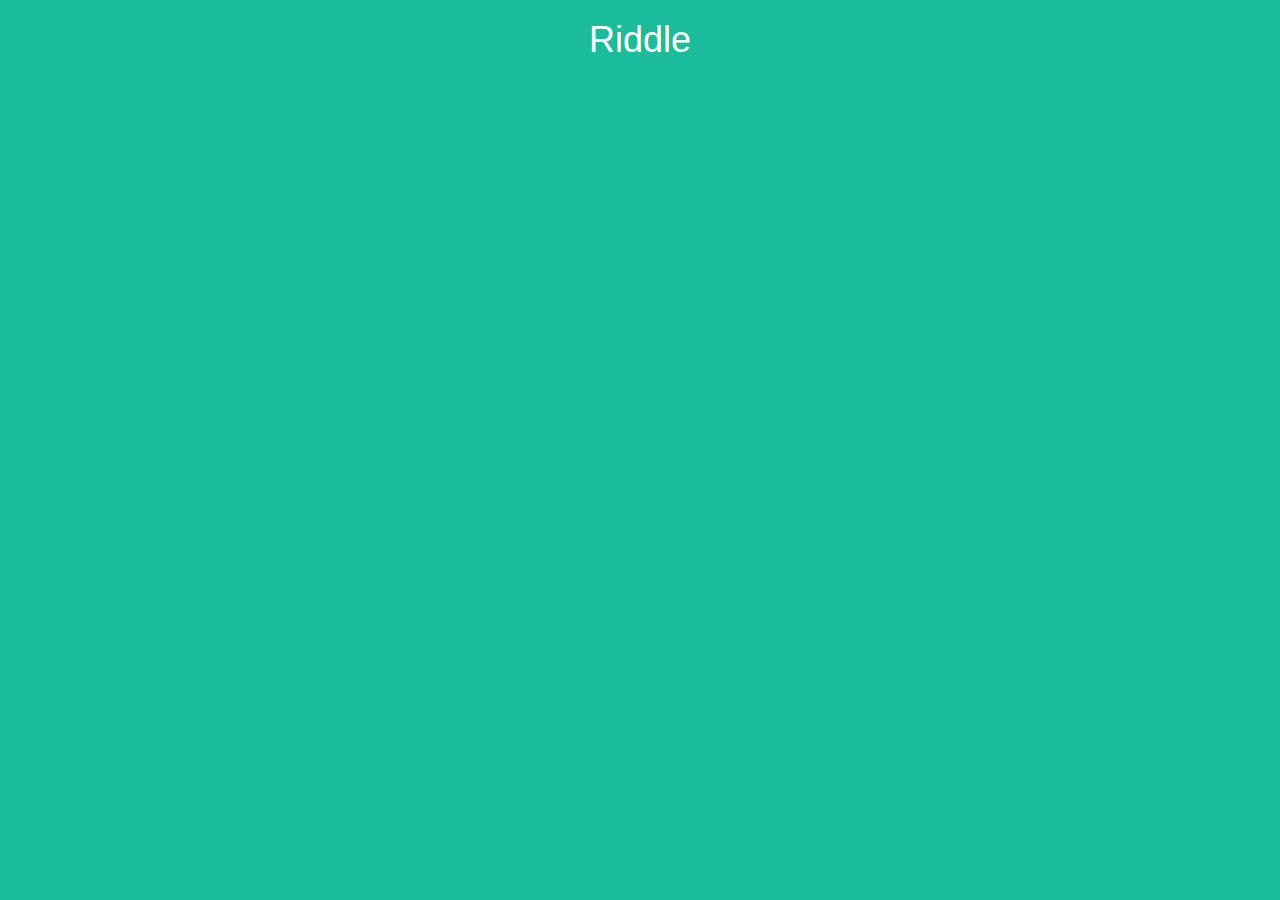
==== html/index.html @ c1e902c6 "Pagina" ====
<!DOCTYPE html>
<html lang="en">
  <head>
    <meta charset="utf-8">
    <meta http-equiv="X-UA-Compatible" content="IE=edge">
    <meta name="viewport" content="width=device-width, initial-scale=1">
    <!-- The above 3 meta tags *must* come first in the head; any other head content must come *after* these tags -->
    <title>Bootstrap 101 Template</title>

    <!-- Bootstrap -->
    <link href="css/bootstrap.min.css" rel="stylesheet">

    <link rel="stylesheet" type="text/css" href="css/style.css">

    <!-- HTML5 shim and Respond.js for IE8 support of HTML5 elements and media queries -->
    <!-- WARNING: Respond.js doesn't work if you view the page via file:// -->
    <!--[if lt IE 9]>
      <script src="https://oss.maxcdn.com/html5shiv/3.7.2/html5shiv.min.js"></script>
      <script src="https://oss.maxcdn.com/respond/1.4.2/respond.min.js"></script>
    <![endif]-->
  </head>
  <body>
    <div id='header'>
        <h1>Riddle</h1>
    </div>
    <div id='question'>

    </div>
    <!-- jQuery (necessary for Bootstrap's JavaScript plugins) -->
    <script src="https://ajax.googleapis.com/ajax/libs/jquery/1.11.3/jquery.min.js"></script>
    <!-- Include all compiled plugins (below), or include individual files as needed -->
    <script src="js/bootstrap.min.js"></script>
  </body>
</html>
---- html/css/style.css ----
body {
	background-color: #1abc9c;
}

#header {
	color: #FFFFFF;	
	text-align: center;
}
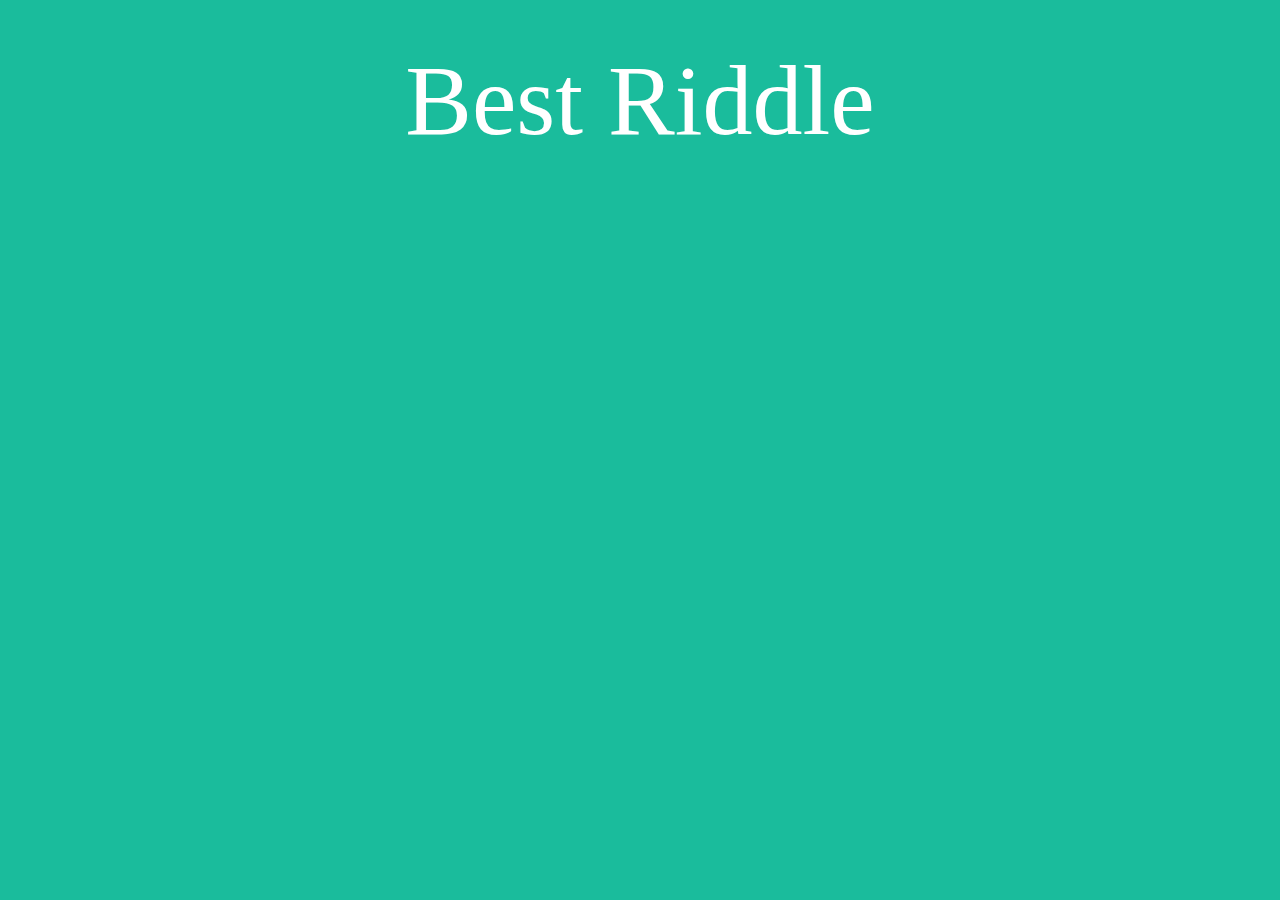
==== commit 42f835e8: "Arrumando titulo" ====
--- a/html/index.html
+++ b/html/index.html
@@ -21,7 +21,7 @@
   </head>
   <body>
     <div id='header'>
-        <h1>Riddle</h1>
+        Best Riddle
     </div>
     <div id='question'>
 
--- a/html/css/style.css
+++ b/html/css/style.css
@@ -3,6 +3,9 @@
 }
 
 #header {
+	margin-top: 30px;
+	font-family: 'American Typewriter';
+	font-size: 100px;
 	color: #FFFFFF;	
 	text-align: center;
 }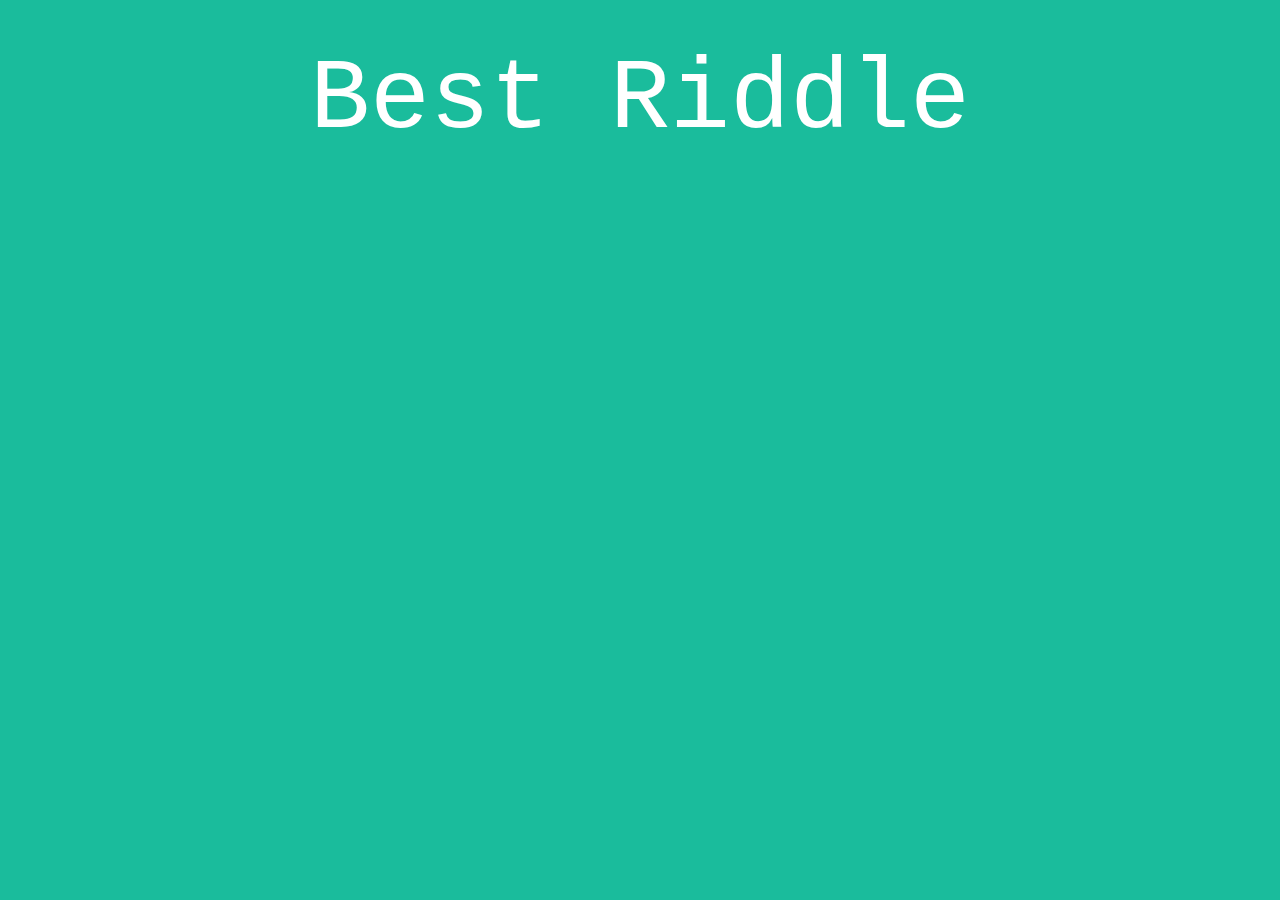
==== commit 6f919407: "Arrumando redirecionamento" ====
--- a/html/index.html
+++ b/html/index.html
@@ -8,9 +8,9 @@
     <title>Bootstrap 101 Template</title>
 
     <!-- Bootstrap -->
-    <link href="css/bootstrap.min.css" rel="stylesheet">
+    <link href="/html/css/bootstrap.min.css" rel="stylesheet">
 
-    <link rel="stylesheet" type="text/css" href="css/style.css">
+    <link rel="stylesheet" type="text/css" href="/html/css/style.css">
 
     <!-- HTML5 shim and Respond.js for IE8 support of HTML5 elements and media queries -->
     <!-- WARNING: Respond.js doesn't work if you view the page via file:// -->
--- a/html/css/style.css
+++ b/html/css/style.css
@@ -4,7 +4,7 @@
 
 #header {
 	margin-top: 30px;
-	font-family: 'American Typewriter';
+	font-family: 'American Typewriter', 'Courier New';
 	font-size: 100px;
 	color: #FFFFFF;	
 	text-align: center;
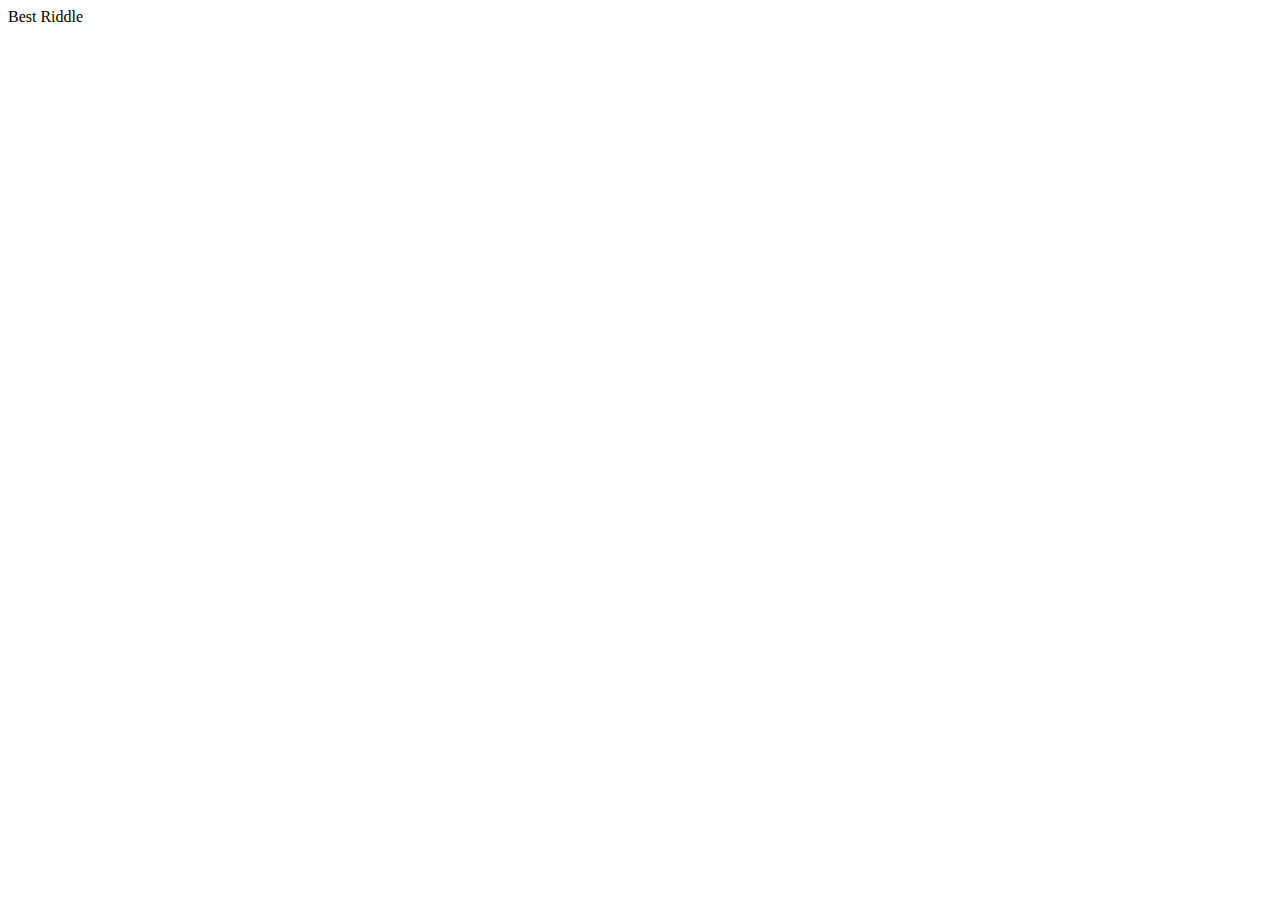
==== commit cbd62a66: "Arrumando redirecionamento" ====
--- a/html/index.html
+++ b/html/index.html
@@ -5,12 +5,12 @@
     <meta http-equiv="X-UA-Compatible" content="IE=edge">
     <meta name="viewport" content="width=device-width, initial-scale=1">
     <!-- The above 3 meta tags *must* come first in the head; any other head content must come *after* these tags -->
-    <title>Bootstrap 101 Template</title>
+    <title>HTTP Riddle</title>
 
     <!-- Bootstrap -->
-    <link href="/html/css/bootstrap.min.css" rel="stylesheet">
+    <link href="html/css/bootstrap.min.css" rel="stylesheet">
 
-    <link rel="stylesheet" type="text/css" href="/html/css/style.css">
+    <link rel="stylesheet" type="text/css" href="html/css/style.css">
 
     <!-- HTML5 shim and Respond.js for IE8 support of HTML5 elements and media queries -->
     <!-- WARNING: Respond.js doesn't work if you view the page via file:// -->
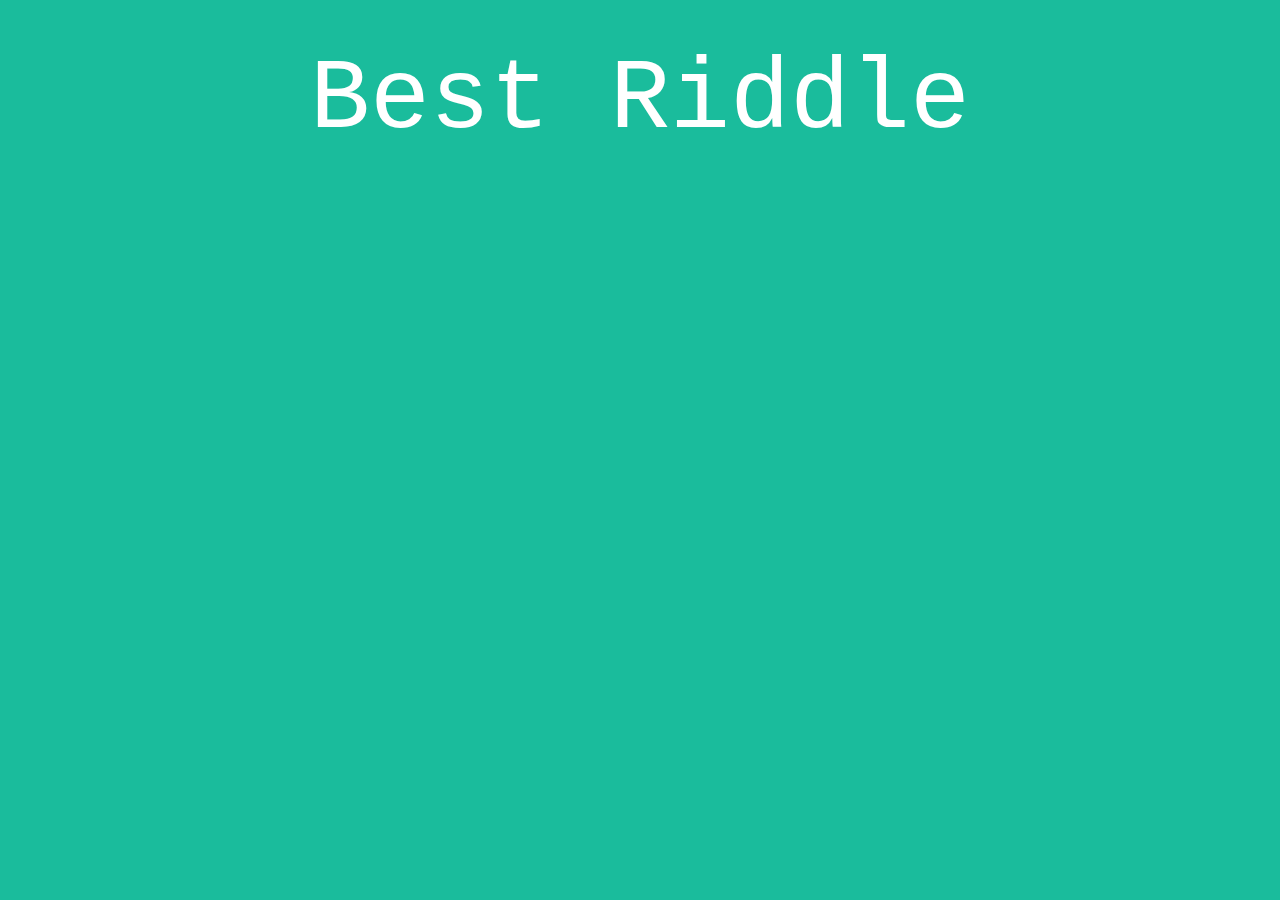
==== commit 8f661dff: "Arrumando redirecionamento" ====
--- a/html/index.html
+++ b/html/index.html
@@ -8,9 +8,9 @@
     <title>HTTP Riddle</title>
 
     <!-- Bootstrap -->
-    <link href="html/css/bootstrap.min.css" rel="stylesheet">
+    <link href="css/bootstrap.min.css" rel="stylesheet">
 
-    <link rel="stylesheet" type="text/css" href="html/css/style.css">
+    
 
     <!-- HTML5 shim and Respond.js for IE8 support of HTML5 elements and media queries -->
     <!-- WARNING: Respond.js doesn't work if you view the page via file:// -->
@@ -18,13 +18,26 @@
       <script src="https://oss.maxcdn.com/html5shiv/3.7.2/html5shiv.min.js"></script>
       <script src="https://oss.maxcdn.com/respond/1.4.2/respond.min.js"></script>
     <![endif]-->
+    <style type="text/css">
+      body {
+  background-color: #1abc9c;
+}
+
+#header {
+  margin-top: 30px;
+  font-family: 'American Typewriter', 'Courier New';
+  font-size: 100px;
+  color: #FFFFFF; 
+  text-align: center;
+}
+    </style>
   </head>
   <body>
     <div id='header'>
         Best Riddle
     </div>
     <div id='question'>
-
+      <span id='q'></span>
     </div>
     <!-- jQuery (necessary for Bootstrap's JavaScript plugins) -->
     <script src="https://ajax.googleapis.com/ajax/libs/jquery/1.11.3/jquery.min.js"></script>
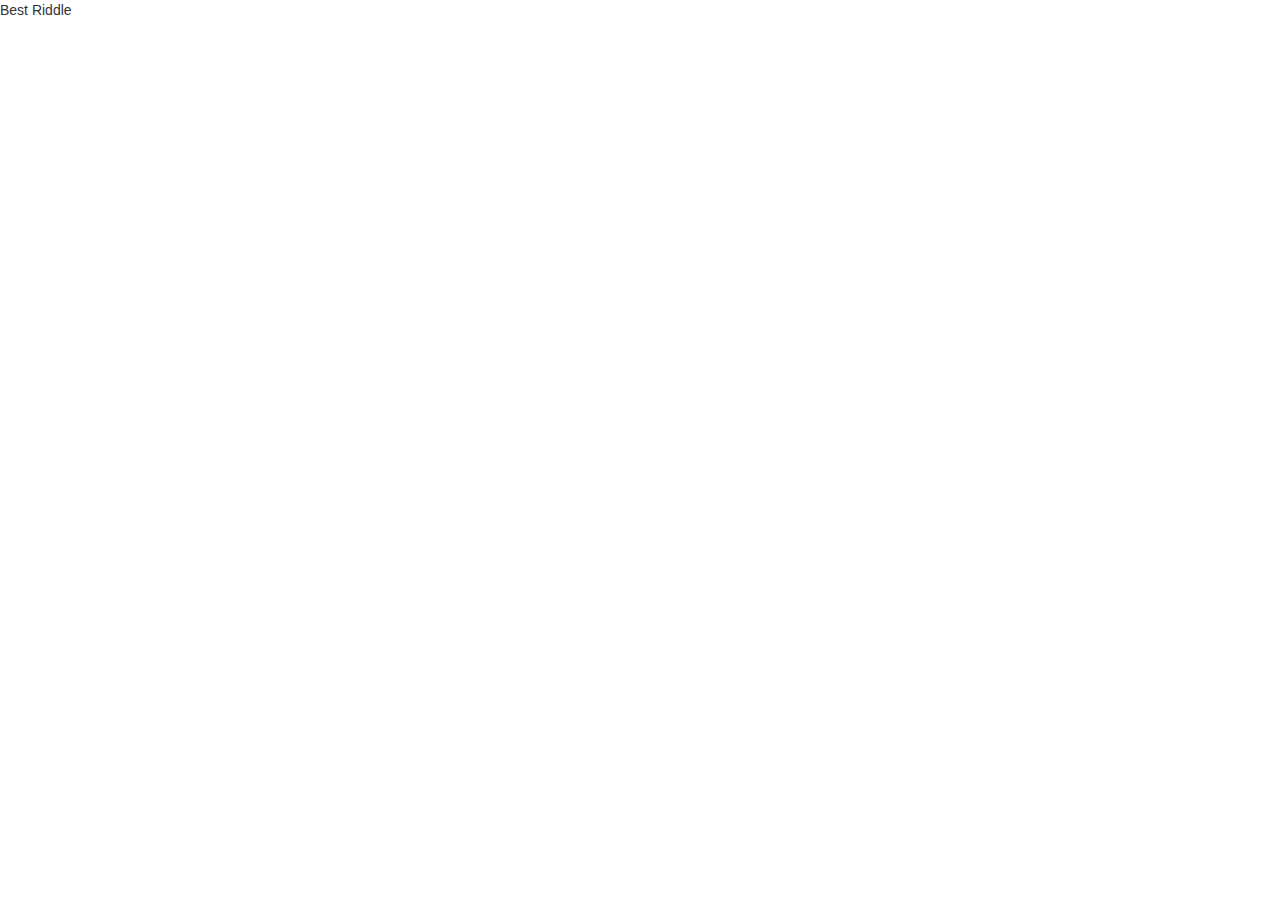
==== commit ec1fbba5: "Arrumando link css" ====
--- a/html/index.html
+++ b/html/index.html
@@ -10,6 +10,7 @@
     <!-- Bootstrap -->
     <link href="css/bootstrap.min.css" rel="stylesheet">
 
+    <link rel="stylesheet" href="{{ url_for('static', filename='css/style.css') }}"/>
     
 
     <!-- HTML5 shim and Respond.js for IE8 support of HTML5 elements and media queries -->
@@ -18,19 +19,22 @@
       <script src="https://oss.maxcdn.com/html5shiv/3.7.2/html5shiv.min.js"></script>
       <script src="https://oss.maxcdn.com/respond/1.4.2/respond.min.js"></script>
     <![endif]-->
-    <style type="text/css">
+
+    <!-- CSS -->
+    <!--<style type="text/css">
       body {
-  background-color: #1abc9c;
-}
+        background-color: #1abc9c;
+      }
+      #header {
+        margin-top: 30px;
+        font-family: 'American Typewriter', 'Courier New', Courier, monospace, 'Lucida Console';
+        font-size: 100px;
+        color: #FFFFFF; 
+        text-align: center;
+      }
+    </style>
+    <!-- End CSS -->
 
-#header {
-  margin-top: 30px;
-  font-family: 'American Typewriter', 'Courier New';
-  font-size: 100px;
-  color: #FFFFFF; 
-  text-align: center;
-}
-    </style>
   </head>
   <body>
     <div id='header'>
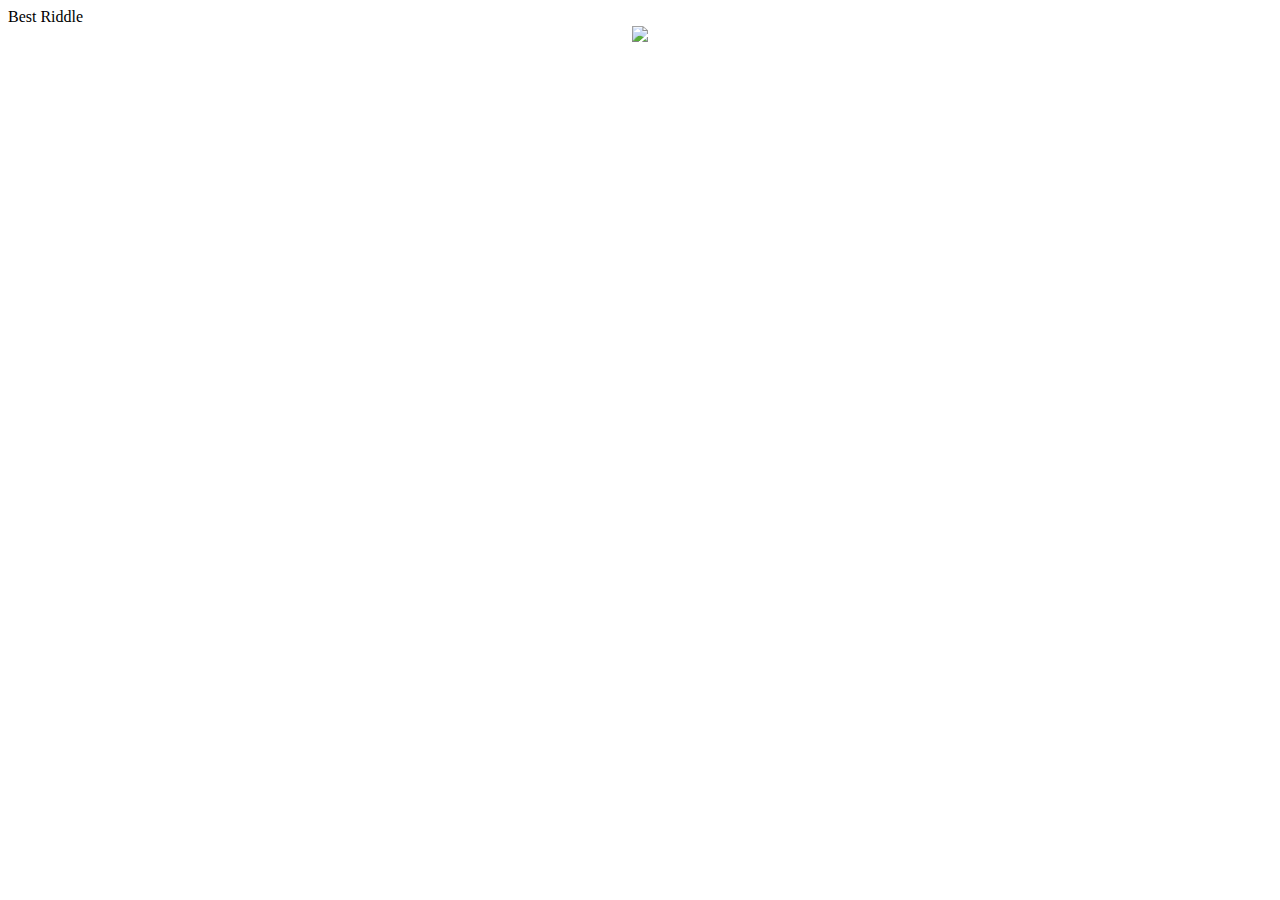
==== commit c5253180: "Arrumado3" ====
--- a/html/index.html
+++ b/html/index.html
@@ -8,9 +8,9 @@
     <title>HTTP Riddle</title>
 
     <!-- Bootstrap -->
-    <link href="css/bootstrap.min.css" rel="stylesheet">
+    <link href="html/css/bootstrap.min.css" rel="stylesheet">
 
-    <link rel="stylesheet" href="{{ url_for('static', filename='css/style.css') }}"/>
+    <link rel="stylesheet" type="text/css" href="html/css/style.css">
     
 
     <!-- HTML5 shim and Respond.js for IE8 support of HTML5 elements and media queries -->
@@ -20,32 +20,17 @@
       <script src="https://oss.maxcdn.com/respond/1.4.2/respond.min.js"></script>
     <![endif]-->
 
-    <!-- CSS -->
-    <!--<style type="text/css">
-      body {
-        background-color: #1abc9c;
-      }
-      #header {
-        margin-top: 30px;
-        font-family: 'American Typewriter', 'Courier New', Courier, monospace, 'Lucida Console';
-        font-size: 100px;
-        color: #FFFFFF; 
-        text-align: center;
-      }
-    </style>
-    <!-- End CSS -->
-
   </head>
   <body>
     <div id='header'>
         Best Riddle
     </div>
     <div id='question'>
-      <span id='q'></span>
+      <center><img src='html/images/1.png'></center>
     </div>
     <!-- jQuery (necessary for Bootstrap's JavaScript plugins) -->
     <script src="https://ajax.googleapis.com/ajax/libs/jquery/1.11.3/jquery.min.js"></script>
     <!-- Include all compiled plugins (below), or include individual files as needed -->
-    <script src="js/bootstrap.min.js"></script>
+    <script src="html/js/bootstrap.min.js"></script>
   </body>
-</html>+</html>
